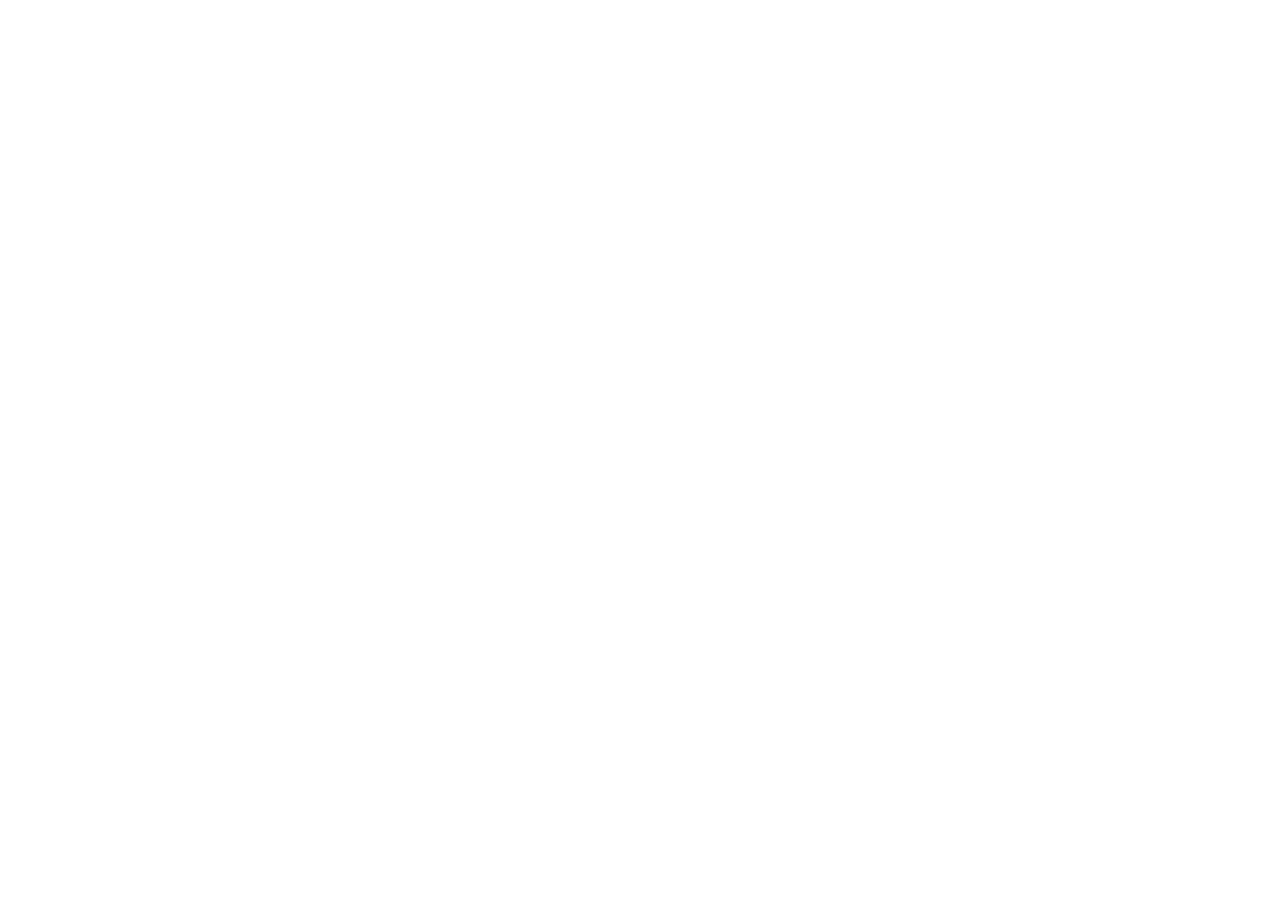
==== practica11.html @ 5578d189 "Cambios en la interface" ====
<!DOCTYPE html>
<html>
    <head>

        <title>Practica 11 - Sergio González Q.</title>
        <meta charset=utf-8 />
        <meta name='viewport' content='width=device-width, initial-scale=1.0, maximum-scale=1.0, user-scalable=no' />
        <script src='https://api.tiles.mapbox.com/mapbox.js/v1.6.3/mapbox.js'></script>
        <link href='https://api.tiles.mapbox.com/mapbox.js/v1.6.3/mapbox.css' rel='stylesheet' />

        <style>
            body { margin:0; padding:0; }
            #map { position:absolute; top:0; bottom:0; width:100%; }
        </style>
    </head>
    <body>
        <div id='map'></div>
        <script>
            var map = L.mapbox.map('map', 'examples.map-i86nkdio').setView([9.959049309716555,-84.085599659843965], 17);

            // Define circle options
            // http://leafletjs.com/reference.html#circle
            var circle_options = {
                color: '#fff',      // Stroke color
                opacity: 1,         // Stroke opacity
                weight: 10,         // Stroke weight
                fillColor: '#000',  // Fill color
                fillOpacity: 0.6    // Fill opacity
            };

            // Define polyline options
            // http://leafletjs.com/reference.html#polyline
            var polyline_options = {
                color: '#000',
                weight: 10
            };

            var xhr = new XMLHttpRequest();

            xhr.open("GET","calles.geojson",false);
            xhr.send(null);
            var data = JSON.parse(xhr.responseText);

            var lines = [];
            var i;
            for (i = 0; i < data.features.length; i++) {

                // Create array of lat,lon points
                var line_points = [
                    [data.features[i].geometry.coordinates[0][1], data.features[i].geometry.coordinates[0][0]],
                    [data.features[i].geometry.coordinates[1][1], data.features[i].geometry.coordinates[1][0]]];

                lines[i] = new L.polyline(line_points, {
                    color: '#000',
                    weight: 10,
                    idName: i      
                });
                lines[i].addTo(map);
                lines[i].bindPopup(data.features[i].properties.Nombre);
                lines[i].on('click', setColor);
            };

            xhr.open("GET","restaurantes.geojson",false);
            xhr.send(null);
            var data1 = JSON.parse(xhr.responseText);

            var marker = [];
            var i;
            for (i = 0; i < data1.features.length; i++) {
                marker[i] = new L.marker([data1.features[i].geometry.coordinates[1], data1.features[i].geometry.coordinates[0]], {
                    id: i,
                    icon: L.mapbox.marker.icon({'marker-size': 'large','marker-symbol': 'bar','marker-color': '#fa0'}),
                    name: data1.features[i].properties.Nombre,
                    x: data1.features[i].geometry.coordinates[1],
                    y: data1.features[i].geometry.coordinates[0]
                });
                marker[i].addTo(map);
                marker[i].bindPopup(data1.features[i].properties.Nombre);
                marker[i].on('click', onClick);
            };

            function setColor(e) {
                //alert(""+this.options.idName);
                var i;
                for (i = 0; i < data2.features.length; i++) {
                    polygon[i].setStyle({color: 'blue'});
                }
                
                for (i = 0; i < data.features.length; i++) {
                    if(i == this.options.idName){
                        lines[this.options.idName].setStyle({color: 'red'});
                    }else{
                        lines[i].setStyle({color:'#000'});
                    }
                }                
            }

            xhr.open("GET","edificios.geojson",false);
            xhr.send(null);
            var data2 = JSON.parse(xhr.responseText);
            //alert(""+data2.features[0].geometry.coordinates[0][0][0]);
            //alert(""+data2.features[2].geometry.coordinates[0].length);

            var polygon = [];
            var i;
            for (i = 0; i < data2.features.length; i++) {
                //var polygon = L.polygon([[51.509, -0.08],[51.503, -0.06],[51.51, -0.047]]).addTo(map);
                var polygonData = new Array(data2.features[i].geometry.coordinates[0].length);
                var j;
                for (j = 0; j < data2.features[i].geometry.coordinates[0].length; j++) {
                    polygonData[j] = new Array(2);
                    //var aux = [data2.features[j].geometry.coordinates[0][0][0][1], data2.features[j].geometry.coordinates[0][0][0][0]];
                    //alert(""+data2.features[i].geometry.coordinates[0][0][1]);
                    polygonData[j][0] = data2.features[i].geometry.coordinates[0][j][1];
                    polygonData[j][1] = data2.features[i].geometry.coordinates[0][j][0];
                    //polygonData[j][1] = 3;
                }
                //alert(""+polygonData);
                polygon[i] = new L.polygon(polygonData, {color: 'blue',idNamePolygon: i });
                polygon[i].addTo(map);
                polygon[i].bindPopup(data2.features[i].properties.Nombre);
                polygon[i].on('click', setColorPolygon);
            };

            function setColorPolygon(e) {
                //alert(""+this.options.idName);
                var i;
                for (i = 0; i < data.features.length; i++) {
                   lines[i].setStyle({color:'#000'});
                }

                for (i = 0; i < data2.features.length; i++) {
                    if(i == this.options.idNamePolygon){
                        polygon[this.options.idNamePolygon].setStyle({color: 'red'});
                    }else{
                        polygon[i].setStyle({color:'blue'});
                    }
                }
            }

            //L.marker([51.495, -0.083], {icon: myIcon}).addTo(map).bindPopup("I am a red leaf.");
            //L.marker([37.9, -77], { icon: L.mapbox.marker.icon({'marker-size': 'large','marker-symbol': 'bar','marker-color': '#fa0'})}).addTo(map);

            //var circle = L.circle([51.508, -0.11], 500, {color: 'red',fillColor: '#f03',fillOpacity: 0.5}).addTo(map);
            var circle;
            function onClick(e) {
                //map.onRemove(circle);
                //alert(this.options.id);
                //marker[this.options.id].setStyle({ icon: L.mapbox.marker.icon({'marker-size': 'large','marker-symbol': 'bar','marker-color': '#fa0'})});
                var i;

                //marker[this.options.id].feature.properties['old-color'] = e.layer.feature.properties['marker-color'];
                //marker[this.options.id].setColor({color:'red'}); //setStyle({icon: L.mapbox.marker.icon(color: 'red')});

                //map.onRemove(circle);
                for (i = 0; i < data1.features.length; i++) {
                    if(i == this.options.id){
                        //circle = L.circle([this.options.x, this.options.y], 25, {color: 'red',fillColor: '#f03',fillOpacity: 0.5}).addTo(map);
                    }
                }
            }

        </script>
    </body>
</html>
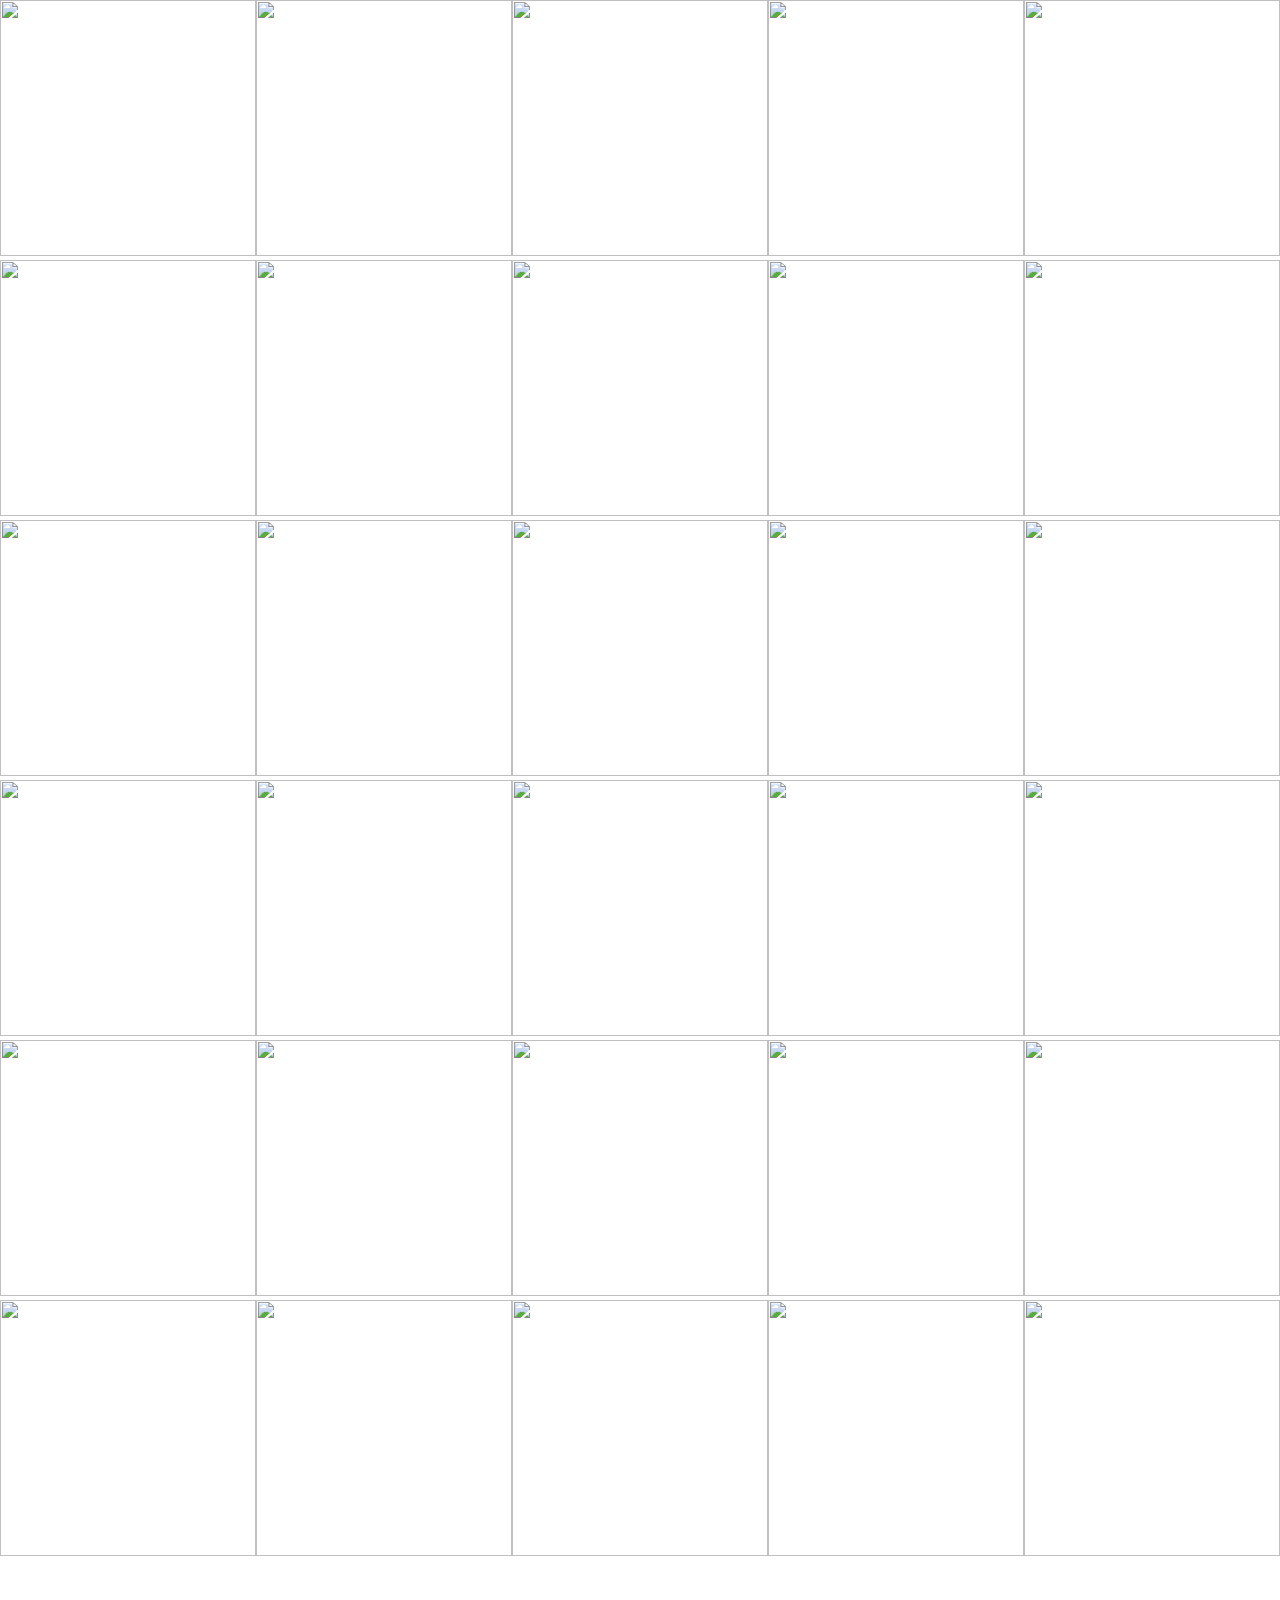
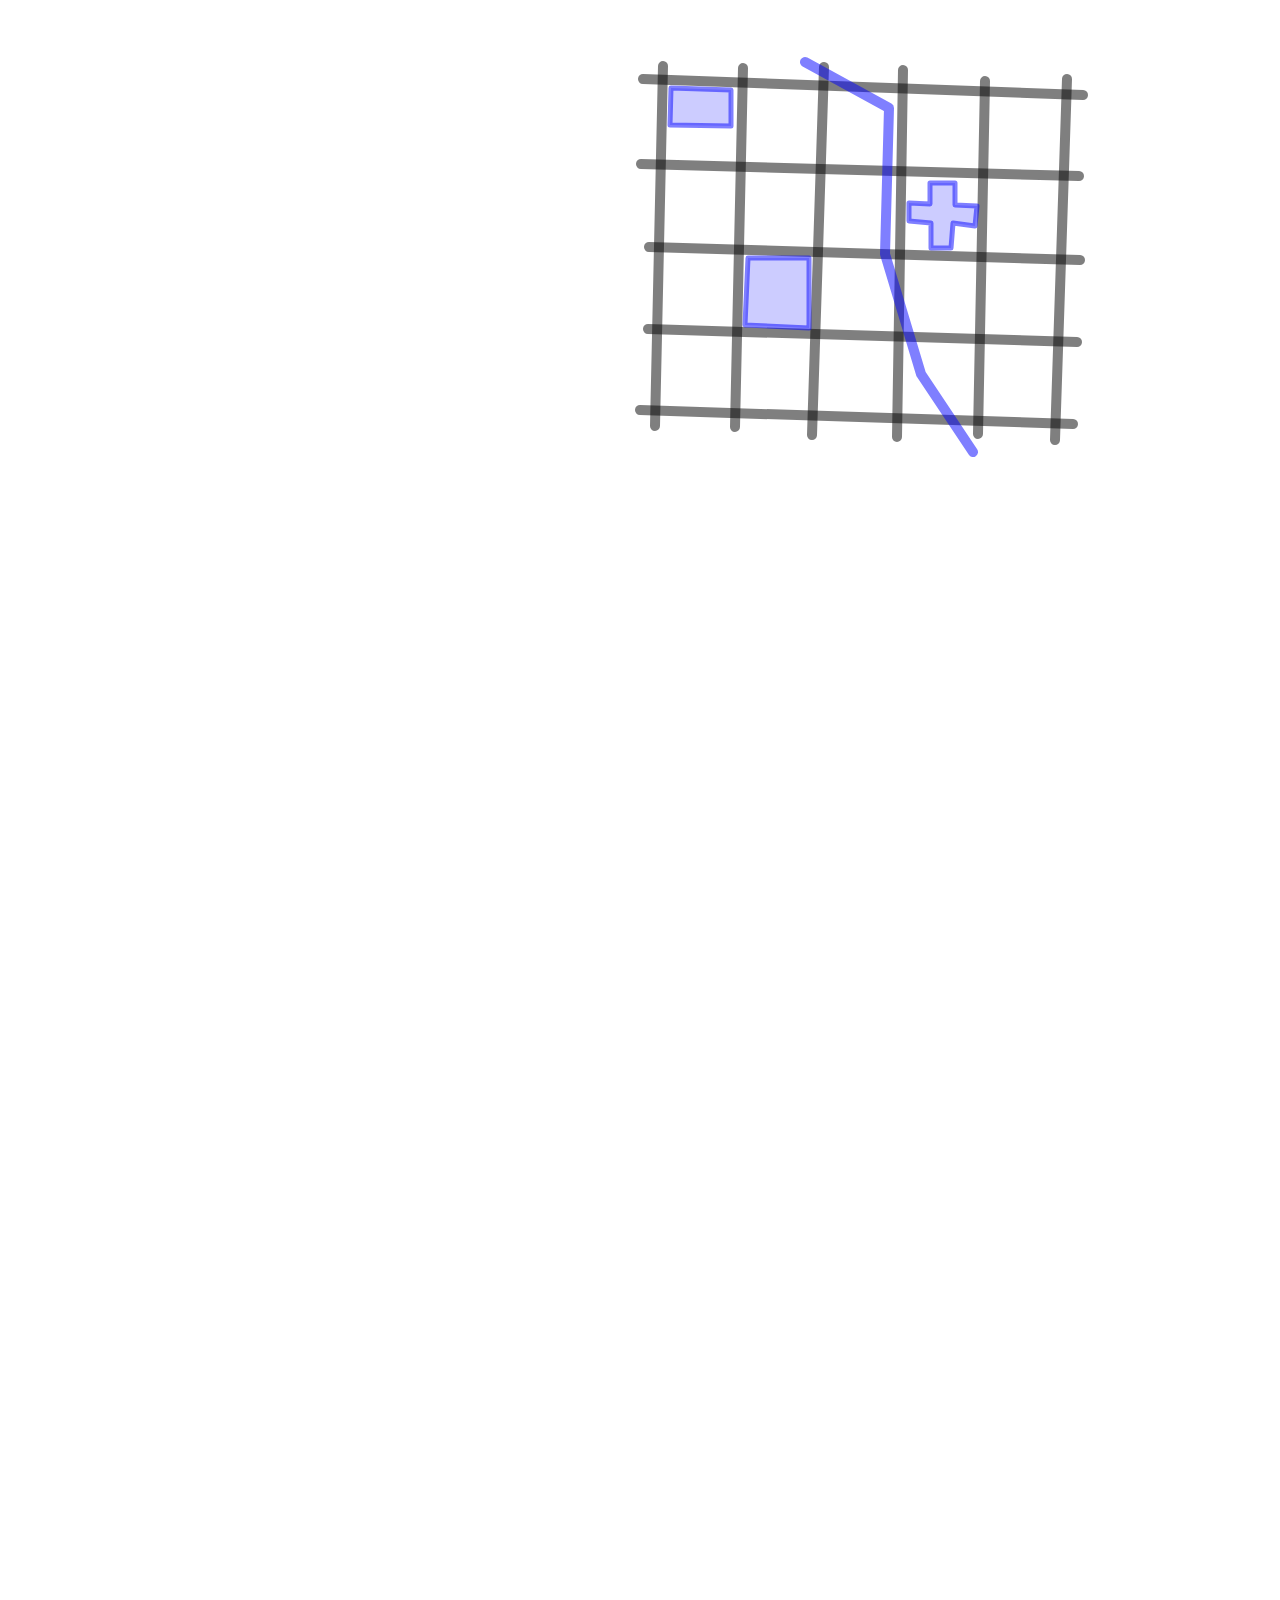
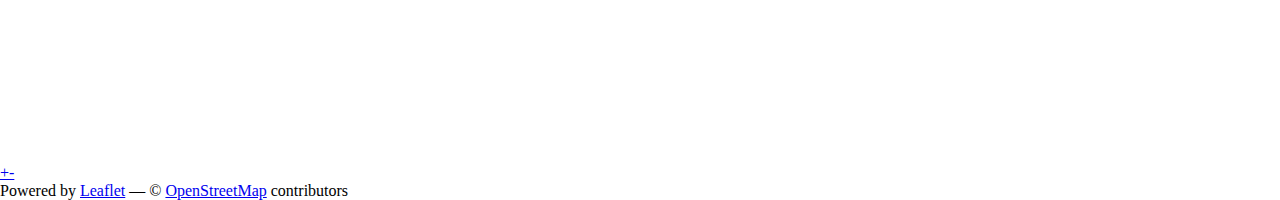
==== commit 8c4eab44: "Proyecto final" ====
--- a/practica11.html
+++ b/practica11.html
@@ -5,35 +5,53 @@
         <title>Practica 11 - Sergio González Q.</title>
         <meta charset=utf-8 />
         <meta name='viewport' content='width=device-width, initial-scale=1.0, maximum-scale=1.0, user-scalable=no' />
-        <script src='https://api.tiles.mapbox.com/mapbox.js/v1.6.3/mapbox.js'></script>
-        <link href='https://api.tiles.mapbox.com/mapbox.js/v1.6.3/mapbox.css' rel='stylesheet' />
+        <link rel="stylesheet" href="http://cdn.leafletjs.com/leaflet-0.7.3/leaflet.css" />
+        <script src="leaflet.js"></script>
+        <script src="leaflet.awesome-markers.js"></script>
+        <link rel="stylesheet" href="http://netdna.bootstrapcdn.com/font-awesome/3.0.2/css/font-awesome.css">
 
         <style>
             body { margin:0; padding:0; }
             #map { position:absolute; top:0; bottom:0; width:100%; }
+            .awesome-marker {
+            background: url("https://raw.github.com/lvoogdt/Leaflet.awesome-markers/master/dist/images/markers-soft.png") no-repeat 0 0;
+            width: 35px; height: 46px;
+            position:absolute;
+            left:0; top:0;
+            display: block;
+            text-align: center;
+        }
+        .awesome-marker-shadow {
+            background: url("https://raw.github.com/lvoogdt/Leaflet.awesome-markers/master/dist/images/markers-shadow.png") no-repeat 0 0;
+            width: 36px; height: 16px;
+        }
+        .awesome-marker i {
+            color: #333; margin-top: 10px;
+            display: inline-block; font-size: 14px;
+        }
+        .awesome-marker .icon-white { color: #fff; }
+        .awesome-marker-icon-red { background-position: 0 0; }
+        .awesome-marker-icon-darkred { background-position: -180px 0; }
+        .awesome-marker-icon-orange { background-position: -36px 0; }
+        .awesome-marker-icon-green { background-position: -72px 0; }
+        .awesome-marker-icon-darkgreen { background-position: -252px 0; }
+        .awesome-marker-icon-blue { background-position: -108px 0; }
+        .awesome-marker-icon-darkblue { background-position: -216px 0; }
+        .awesome-marker-icon-purple { background-position: -144px 0; }
+        .awesome-marker-icon-darkpurple { background-position: -288px 0; }
+        .awesome-marker-icon-cadetblue { background-position: -324px 0; }
         </style>
     </head>
     <body>
         <div id='map'></div>
         <script>
-            var map = L.mapbox.map('map', 'examples.map-i86nkdio').setView([9.959049309716555,-84.085599659843965], 17);
-
-            // Define circle options
-            // http://leafletjs.com/reference.html#circle
-            var circle_options = {
-                color: '#fff',      // Stroke color
-                opacity: 1,         // Stroke opacity
-                weight: 10,         // Stroke weight
-                fillColor: '#000',  // Fill color
-                fillOpacity: 0.6    // Fill opacity
-            };
-
-            // Define polyline options
-            // http://leafletjs.com/reference.html#polyline
-            var polyline_options = {
-                color: '#000',
-                weight: 10
-            };
+            var redMarker = L.AwesomeMarkers.icon({icon: "home",color: "green",iconColor: "black"});
+            var redMarker1 = L.AwesomeMarkers.icon({icon: "food",color: "red",iconColor: "black"});
+
+            var map = L.map('map').setView([9.959049309716555,-84.085599659843965], 17);
+
+            // add an OpenStreetMap tile layer
+            L.tileLayer('http://{s}.tile.osm.org/{z}/{x}/{y}.png', {attribution: '&copy; <a href="http://osm.org/copyright">OpenStreetMap</a> contributors'}).addTo(map);
 
             var xhr = new XMLHttpRequest();
 
@@ -55,51 +73,124 @@
                     weight: 10,
                     idName: i      
                 });
-                lines[i].addTo(map);
-                lines[i].bindPopup(data.features[i].properties.Nombre);
-                lines[i].on('click', setColor);
-            };
-
+                lines[i].addTo(map).bindPopup(data.features[i].properties.Nombre).on('click', setColor);
+            };
+
+            function setColor(e) {
+                
+                var i;
+                for (i = 0; i < data2.features.length; i++) {
+                    polygon[i].setStyle({color: 'blue'});
+                }
+                for (i = 0; i < data3.features.length; i++) {
+                    linesRios[i].setStyle({color:'blue'});
+                }
+                for (i = 0; i < data1.features.length; i++) {
+                    marker[i].setIcon(redMarker);
+                }
+                for (i = 0; i < data.features.length; i++) {
+                    if(i == this.options.idName){
+                        lines[this.options.idName].setStyle({color: 'red'});
+                    }else{
+                        lines[i].setStyle({color:'#000'});
+                    }
+                }                
+            }
+
+
+            xhr.open("GET","rios.geojson",false);
+            xhr.send(null);
+            var data3 = JSON.parse(xhr.responseText);
+
+            var linesRios = [];
+            var i;
+            for (i = 0; i < data3.features.length; i++) {
+
+                // Create array of lat,lon points
+                var line_pointsRios = [
+                    [data3.features[i].geometry.coordinates[0][1], data.features[i].geometry.coordinates[0][0]],
+                    [data3.features[i].geometry.coordinates[1][1], data.features[i].geometry.coordinates[1][0]]];
+
+                var line_pointsRios = new Array(data3.features[i].geometry.coordinates.length);
+                var j;
+                for (j = 0; j < data3.features[i].geometry.coordinates.length; j++) {
+                    line_pointsRios[j] = new Array(2);
+                    
+                    line_pointsRios[j][0] = data3.features[i].geometry.coordinates[j][1];
+                    line_pointsRios[j][1] = data3.features[i].geometry.coordinates[j][0];
+                    
+                }
+
+                linesRios[i] = new L.polyline(line_pointsRios, {color: 'blue',weight: 10,idNameRio: i});
+                linesRios[i].addTo(map).bindPopup(data3.features[i].properties.Nombre).on('click', setColorRios);
+            };
+
+
+            function setColorRios(e) {
+                //alert("sergio");
+                var i;
+                
+                for (i = 0; i < data2.features.length; i++) {
+                    polygon[i].setStyle({color: 'blue'});
+                }
+                for (i = 0; i < data.features.length; i++) {
+                   lines[i].setStyle({color:'#000'});
+                }
+                for (i = 0; i < data1.features.length; i++) {
+                    marker[i].setIcon(redMarker);
+                }
+                for (i = 0; i < data3.features.length; i++) {
+                    if(i == this.options.idNameRio){
+                        linesRios[this.options.idNameRio].setStyle({color: 'red'});
+                    }else{
+                        linesRios[i].setStyle({color:'blue'});
+                    }
+                }                
+            }
             xhr.open("GET","restaurantes.geojson",false);
             xhr.send(null);
             var data1 = JSON.parse(xhr.responseText);
 
             var marker = [];
             var i;
+            var myIcon = L.icon({
+                iconUrl: 'images/marker-icon.png',
+                iconRetinaUrl: 'images/marker-icon-2x.png',
+                iconSize: [25,41] 
+            });
             for (i = 0; i < data1.features.length; i++) {
                 marker[i] = new L.marker([data1.features[i].geometry.coordinates[1], data1.features[i].geometry.coordinates[0]], {
-                    id: i,
-                    icon: L.mapbox.marker.icon({'marker-size': 'large','marker-symbol': 'bar','marker-color': '#fa0'}),
-                    name: data1.features[i].properties.Nombre,
-                    x: data1.features[i].geometry.coordinates[1],
-                    y: data1.features[i].geometry.coordinates[0]
-                });
-                marker[i].addTo(map);
-                marker[i].bindPopup(data1.features[i].properties.Nombre);
-                marker[i].on('click', onClick);
-            };
-
-            function setColor(e) {
-                //alert(""+this.options.idName);
-                var i;
+                    idRestaurante: i,
+                    icon: redMarker
+                }).addTo(map).bindPopup(data1.features[i].properties.Nombre).on('click', onClick);
+            };
+
+            function onClick(e) {
+                var i;
+                for (i = 0; i < data.features.length; i++) {
+                   lines[i].setStyle({color:'#000'});
+                }
                 for (i = 0; i < data2.features.length; i++) {
                     polygon[i].setStyle({color: 'blue'});
                 }
-                
-                for (i = 0; i < data.features.length; i++) {
-                    if(i == this.options.idName){
-                        lines[this.options.idName].setStyle({color: 'red'});
-                    }else{
-                        lines[i].setStyle({color:'#000'});
-                    }
-                }                
+                for (i = 0; i < data3.features.length; i++) {
+                    linesRios[i].setStyle({color:'blue'});
+                }
+
+                for (i = 0; i < data1.features.length; i++) {
+                    if(i == this.options.idRestaurante){
+                        //alert(this.options.idRestaurante);
+                        marker[this.options.idRestaurante].setIcon(redMarker1);
+                        //e.setIcon(redMarker1);
+                    }else{
+                        marker[i].setIcon(redMarker);
+                    }
+                }
             }
 
             xhr.open("GET","edificios.geojson",false);
             xhr.send(null);
             var data2 = JSON.parse(xhr.responseText);
-            //alert(""+data2.features[0].geometry.coordinates[0][0][0]);
-            //alert(""+data2.features[2].geometry.coordinates[0].length);
 
             var polygon = [];
             var i;
@@ -129,6 +220,12 @@
                    lines[i].setStyle({color:'#000'});
                 }
 
+                for (i = 0; i < data3.features.length; i++) {
+                    linesRios[i].setStyle({color:'blue'});
+                }
+                for (i = 0; i < data1.features.length; i++) {
+                    marker[i].setIcon(redMarker);
+                }
                 for (i = 0; i < data2.features.length; i++) {
                     if(i == this.options.idNamePolygon){
                         polygon[this.options.idNamePolygon].setStyle({color: 'red'});
@@ -138,27 +235,23 @@
                 }
             }
 
-            //L.marker([51.495, -0.083], {icon: myIcon}).addTo(map).bindPopup("I am a red leaf.");
-            //L.marker([37.9, -77], { icon: L.mapbox.marker.icon({'marker-size': 'large','marker-symbol': 'bar','marker-color': '#fa0'})}).addTo(map);
-
-            //var circle = L.circle([51.508, -0.11], 500, {color: 'red',fillColor: '#f03',fillOpacity: 0.5}).addTo(map);
-            var circle;
-            function onClick(e) {
-                //map.onRemove(circle);
-                //alert(this.options.id);
-                //marker[this.options.id].setStyle({ icon: L.mapbox.marker.icon({'marker-size': 'large','marker-symbol': 'bar','marker-color': '#fa0'})});
-                var i;
-
-                //marker[this.options.id].feature.properties['old-color'] = e.layer.feature.properties['marker-color'];
-                //marker[this.options.id].setColor({color:'red'}); //setStyle({icon: L.mapbox.marker.icon(color: 'red')});
-
-                //map.onRemove(circle);
-                for (i = 0; i < data1.features.length; i++) {
-                    if(i == this.options.id){
-                        //circle = L.circle([this.options.x, this.options.y], 25, {color: 'red',fillColor: '#f03',fillOpacity: 0.5}).addTo(map);
-                    }
-                }
-            }
+            map.on('click', reset);
+
+    function reset(e){
+      var i;
+        for (i = 0; i < data.features.length; i++) {
+           lines[i].setStyle({color:'#000'});
+        }
+        for (i = 0; i < data3.features.length; i++) {
+            linesRios[i].setStyle({color:'blue'});
+        }
+        for (i = 0; i < data1.features.length; i++) {
+            marker[i].setIcon(redMarker);
+        }
+        for (i = 0; i < data2.features.length; i++) {
+          polygon[i].setStyle({color:'blue'});
+        }
+    }
 
         </script>
     </body>
